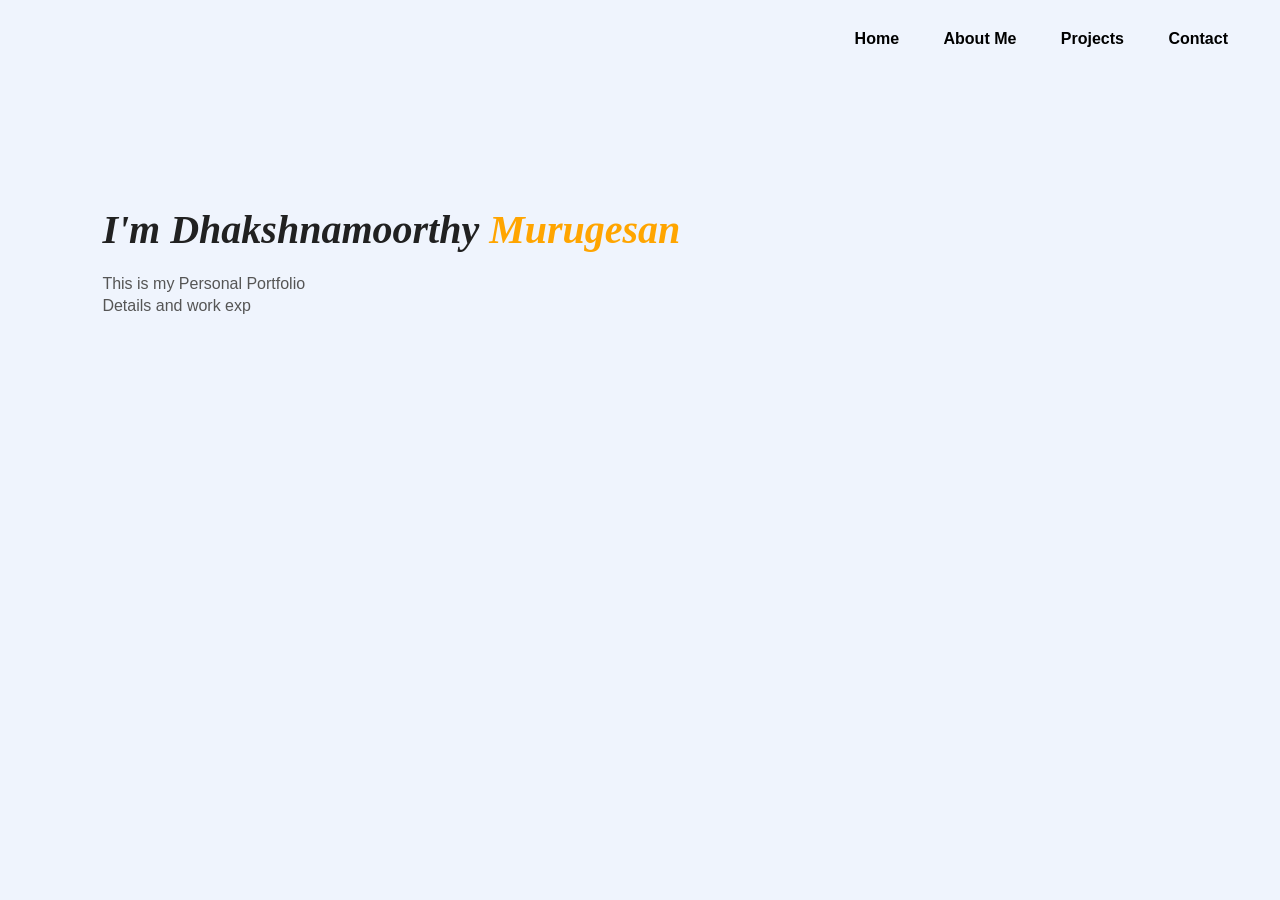
==== contact.html @ 900d15f1 "Add files via upload" ====
<!DOCTYPE html>
<html lang="en">
<head>
    <meta charset="UTF-8">
    <meta name="viewport" content="width=device-width, initial-scale=1.0">
    <title>Contact</title>
    <link rel="stylesheet" href="styles.css">
</head>
<body>
    <div class="profile">
        <nav>
           <!-- <img src="src/images/logo_51.png"  class="logo"> -->
            <ul>
                <li><a href="index.html">Home</a></li>
                <li><a href="about.html">About Me</a></li>
                <li><a href="Projects.html">Projects</a></li>
               <!-- <li><a href="certification.html">Certifications</a></li> -->
                <li><a href="contact.html">Contact</a></li>
            </ul>
        </nav>
        <div class="detail">
            <h1>I'm Dhakshnamoorthy <span>Murugesan</span></h1>
            <p>This is my Personal Portfolio
                <br>Details and work exp
            </p>
        </div>
    </div>
</body>
</html>
---- styles.css ----
*{
    margin: 0;
    padding: 0;
    font-family: sans-serif;
}

.profile{
    position: relative;
    width: 100%;
    height: 100vh;
    background: #eff4fd;
}

nav{
    display: flex;
    width: 95%;
    margin: auto;
    padding: 20px 0;
    align-items: center;
    justify-content: right;
}

nav ul li{
    display: inline-block;
    list-style: none;
    margin: 10px 20px;
}

nav ul li a{
    text-decoration: none;
    color: black;
    font-weight: bold;
}

nav ul li a:hover{
    color: orange;
    transition: 0.25s ease;
}

.detail{
    margin-left: 8%;
    margin-top: 10%;
}

.detail1{
    margin-left: 8%;
    margin-top: 0%;
}

.detail2{
    margin-left: 8%;
    margin-top: 1%;
}

.detail h1{
    font-family: 'Times New Roman', Times, serif;
    font-style: italic;
    font-size: 40px;
    color: #212121;
    margin-bottom: 20px;
}

.detail1 h1{
    font-family: 'Times New Roman', Times, serif;
    font-style: italic;
    font-size: 25px;
    color: orange;
    margin-bottom: 20px;
    transform: translateX(0%);
	opacity: 0;
	animation: slide-in-anim 1.5s ease-out forwards;
}

.detail2 h1{
    font-family: 'Times New Roman', Times, serif;
    font-style: italic;
    font-size: 25px;
    color: orange;
    margin-bottom: 20px;
    transform: translateX(0%);
	opacity: 0;
	animation: slide-in-anim 1.5s ease-out forwards;
}

span{
    font-family: 'Times New Roman', Times, serif;
    font-style: italic;
    font-size: 40px;
    color: orange;
}

.detail p{
    color: #555;
    line-height: 22px;
}

.detail1 p{
    color: #555;
    font-weight: bold;
    line-height: 22px;
    transform: translateX(0%);
	opacity: 0;
	animation: slide-in-anim 1.5s ease-out forwards;
}


.detail2 p{
    color: #555;
    font-weight: bold;
    line-height: 22px;
    transform: translateX(0%);
	opacity: 0;
	animation: slide-in-anim 1.5s ease-out forwards;
}

@keyframes slide-in-anim {
	20% {
		opacity: 0;
	}
	60% {
		transform: translateX(-0.25%);
	}
	75% {
		transform: translateX(-0.15%);
	}
	100% {
		opacity: 1;
		transform: translateX(0%);
	}
}

.btn1{
    width: 140px;
    height: 40px;
    border-radius: 8px;
    background-color: orange;
    border: none;
    outline: none;
    color: #fff;
    font-size: 15px;
    font-weight: bold;
}

.btn1:hover{
    background-color: black;
    color: white;
    border: 2px solid;
}

/*.images{
    width: 40%;
    height: 60%;
    position: absolute;
    bottom: 20%;
    right: 100px;
}*/

.images{
    width: 25%;
    height: 60%;
    bottom: 20%;
    position: absolute;
    right: 180px;
    border-radius: 50%;
    transition: 0.3s ease;
}

/*.images img{
    height: 100%;
    position: absolute;
    left: 50%;
    bottom: 0;
    transform: translateX(-50%);
    transition: bottom 1s, left 1s;
}*/

.images:hover{
    transform: scale(1.05);
}
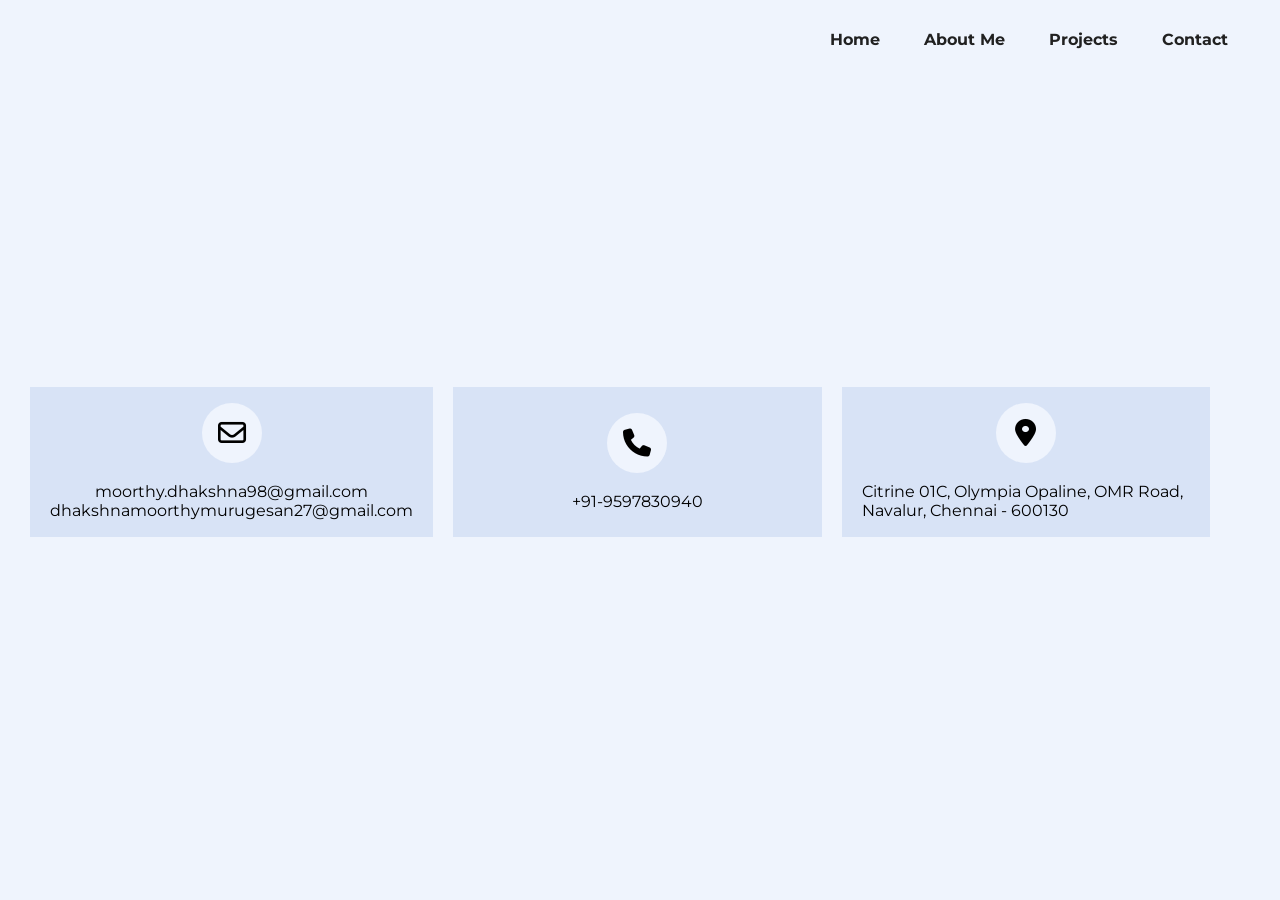
==== commit fd607f70: "Updated Page" ====
--- a/contact.html
+++ b/contact.html
@@ -5,6 +5,7 @@
     <meta name="viewport" content="width=device-width, initial-scale=1.0">
     <title>Contact</title>
     <link rel="stylesheet" href="styles.css">
+    <link rel="stylesheet" href="https://cdnjs.cloudflare.com/ajax/libs/font-awesome/6.4.2/css/all.min.css">
 </head>
 <body>
     <div class="profile">
@@ -18,11 +19,25 @@
                 <li><a href="contact.html">Contact</a></li>
             </ul>
         </nav>
-        <div class="detail">
-            <h1>I'm Dhakshnamoorthy <span>Murugesan</span></h1>
-            <p>This is my Personal Portfolio
-                <br>Details and work exp
-            </p>
+        <div class="contact-info">
+            <div class="card">
+                <i class="card-icon far fa-envelope"></i>
+                <br>
+                <p>moorthy.dhakshna98@gmail.com</p>
+                <p>dhakshnamoorthymurugesan27@gmail.com</p>
+            </div>
+
+            <div class="card">
+                <i class="card-icon fas fa-phone"></i>
+                <br>
+                <p>+91-9597830940</p>
+            </div>
+
+            <div class="card">
+                <i class="card-icon fas fa-map-marker-alt"></i>
+                <br>
+                <p>Citrine 01C, Olympia Opaline, OMR Road, Navalur, Chennai - 600130</p>
+            </div>
         </div>
     </div>
 </body>
--- a/styles.css
+++ b/styles.css
@@ -1,7 +1,8 @@
+@import url('https://fonts.googleapis.com/css2?family=Montserrat:ital,wght@0,300;0,700;1,400&display=swap');
 *{
     margin: 0;
     padding: 0;
-    font-family: sans-serif;
+    font-family:'montserrat', sans-serif;
 }
 
 .profile{
@@ -28,7 +29,7 @@
 
 nav ul li a{
     text-decoration: none;
-    color: black;
+    color: #212121;
     font-weight: bold;
 }
 
@@ -58,6 +59,9 @@
     font-size: 40px;
     color: #212121;
     margin-bottom: 20px;
+    transform: translateX(0%);
+	opacity: 0;
+	animation: slide-in-anim 1.5s ease-out forwards;
 }
 
 .detail1 h1{
@@ -87,11 +91,21 @@
     font-style: italic;
     font-size: 40px;
     color: orange;
+}
+
+span1{
+    font-family: 'Times New Roman', Times, serif;
+    font-style: italic;
+    font-size: 40px;
+    color: #212121;
 }
 
 .detail p{
     color: #555;
     line-height: 22px;
+    transform: translateX(0%);
+	opacity: 0;
+	animation: slide-in-anim 1.5s ease-out forwards;
 }
 
 .detail1 p{
@@ -106,7 +120,6 @@
 
 .detail2 p{
     color: #555;
-    font-weight: bold;
     line-height: 22px;
     transform: translateX(0%);
 	opacity: 0;
@@ -139,6 +152,9 @@
     color: #fff;
     font-size: 15px;
     font-weight: bold;
+    transform: translateX(0%);
+	opacity: 0;
+	animation: slide-in-anim 1.5s ease-out forwards;
 }
 
 .btn1:hover{
@@ -162,18 +178,62 @@
     position: absolute;
     right: 180px;
     border-radius: 50%;
-    transition: 0.3s ease;
-}
-
-/*.images img{
-    height: 100%;
-    position: absolute;
-    left: 50%;
-    bottom: 0;
-    transform: translateX(-50%);
-    transition: bottom 1s, left 1s;
-}*/
+    transition: 0.5s ease;
+    }
 
 .images:hover{
     transform: scale(1.05);
 }
+
+@keyframes slide-in-anim1 {
+	20% {
+		opacity: 0;
+	}
+	60% {
+		transform: translateX(0.05%);
+	}
+	75% {
+		transform: translateX(0.25%);
+	}
+	100% {
+		opacity: 1;
+		transform: translateX(0.5%);
+	}
+}
+
+.contact-info{
+    min-height: 85vh;
+    display: flex;
+    align-items: center;
+    justify-content: center;
+    padding: 0 20px;
+    max-width: 1200px;
+}
+
+.card{
+    background: #d8e3f6;
+    padding: 0 20px;
+    margin: 0 10px;
+    width: calc(33% - 20px);
+    height: 150px;
+    display: flex;
+    flex-direction: column;
+    justify-content: center;
+    align-items: center;
+    cursor: pointer;
+}
+
+.card-icon{
+    font-size: 28px;
+    background: #eff4fd;
+    width: 60px;
+    height: 60px;
+    text-align: center;
+    line-height: 60px !important;
+    border-radius: 50%;
+    transition: 0.3s linear;
+}
+
+.card-icon:hover{
+    transform: scale(1.1);
+}
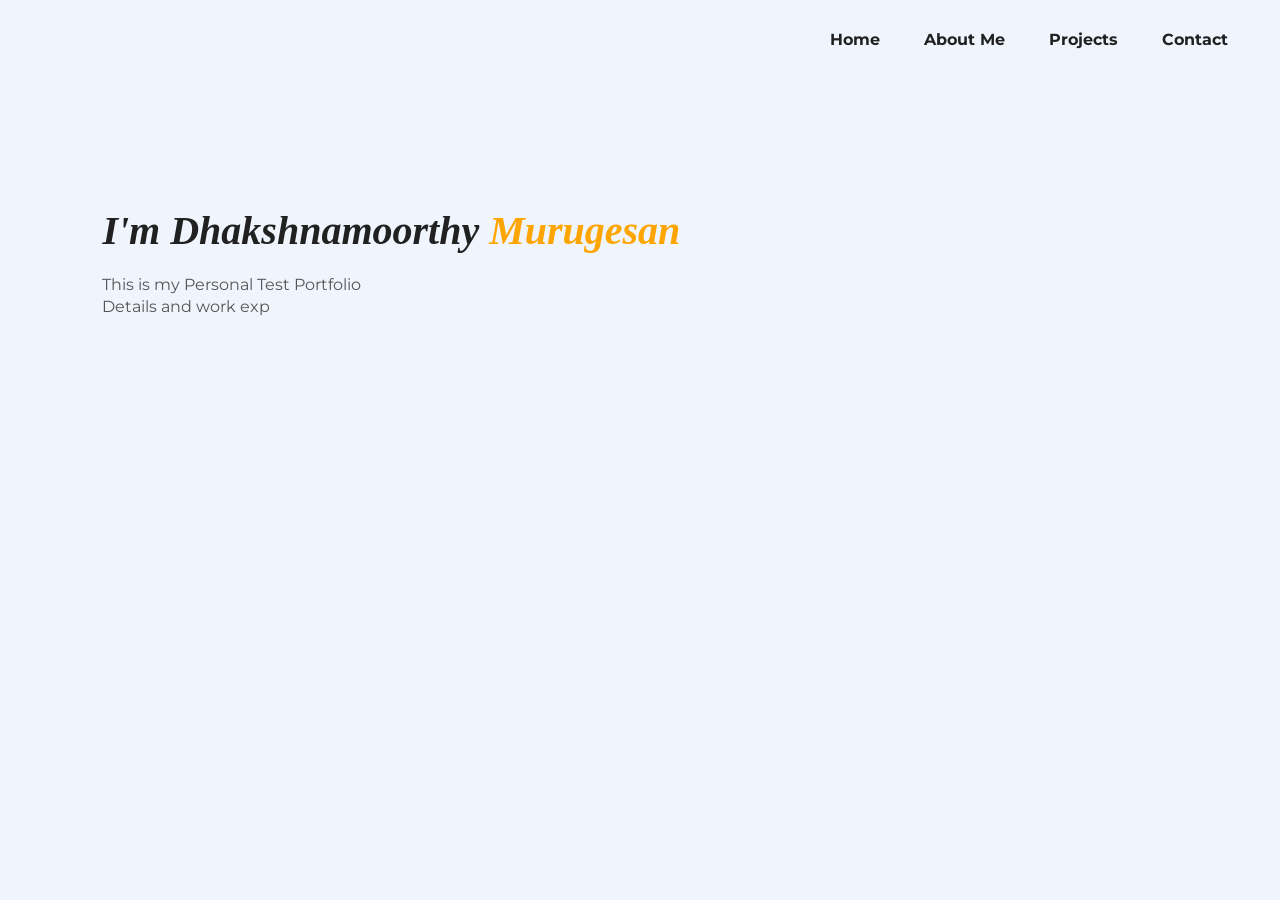
==== commit a0cc3708: "Update contact.html" ====
--- a/contact.html
+++ b/contact.html
@@ -5,7 +5,6 @@
     <meta name="viewport" content="width=device-width, initial-scale=1.0">
     <title>Contact</title>
     <link rel="stylesheet" href="styles.css">
-    <link rel="stylesheet" href="https://cdnjs.cloudflare.com/ajax/libs/font-awesome/6.4.2/css/all.min.css">
 </head>
 <body>
     <div class="profile">
@@ -19,26 +18,12 @@
                 <li><a href="contact.html">Contact</a></li>
             </ul>
         </nav>
-        <div class="contact-info">
-            <div class="card">
-                <i class="card-icon far fa-envelope"></i>
-                <br>
-                <p>moorthy.dhakshna98@gmail.com</p>
-                <p>dhakshnamoorthymurugesan27@gmail.com</p>
-            </div>
-
-            <div class="card">
-                <i class="card-icon fas fa-phone"></i>
-                <br>
-                <p>+91-9597830940</p>
-            </div>
-
-            <div class="card">
-                <i class="card-icon fas fa-map-marker-alt"></i>
-                <br>
-                <p>Citrine 01C, Olympia Opaline, OMR Road, Navalur, Chennai - 600130</p>
-            </div>
+        <div class="detail">
+            <h1>I'm Dhakshnamoorthy <span>Murugesan</span></h1>
+            <p>This is my Personal Test Portfolio
+                <br>Details and work exp
+            </p>
         </div>
     </div>
 </body>
-</html>+</html>
